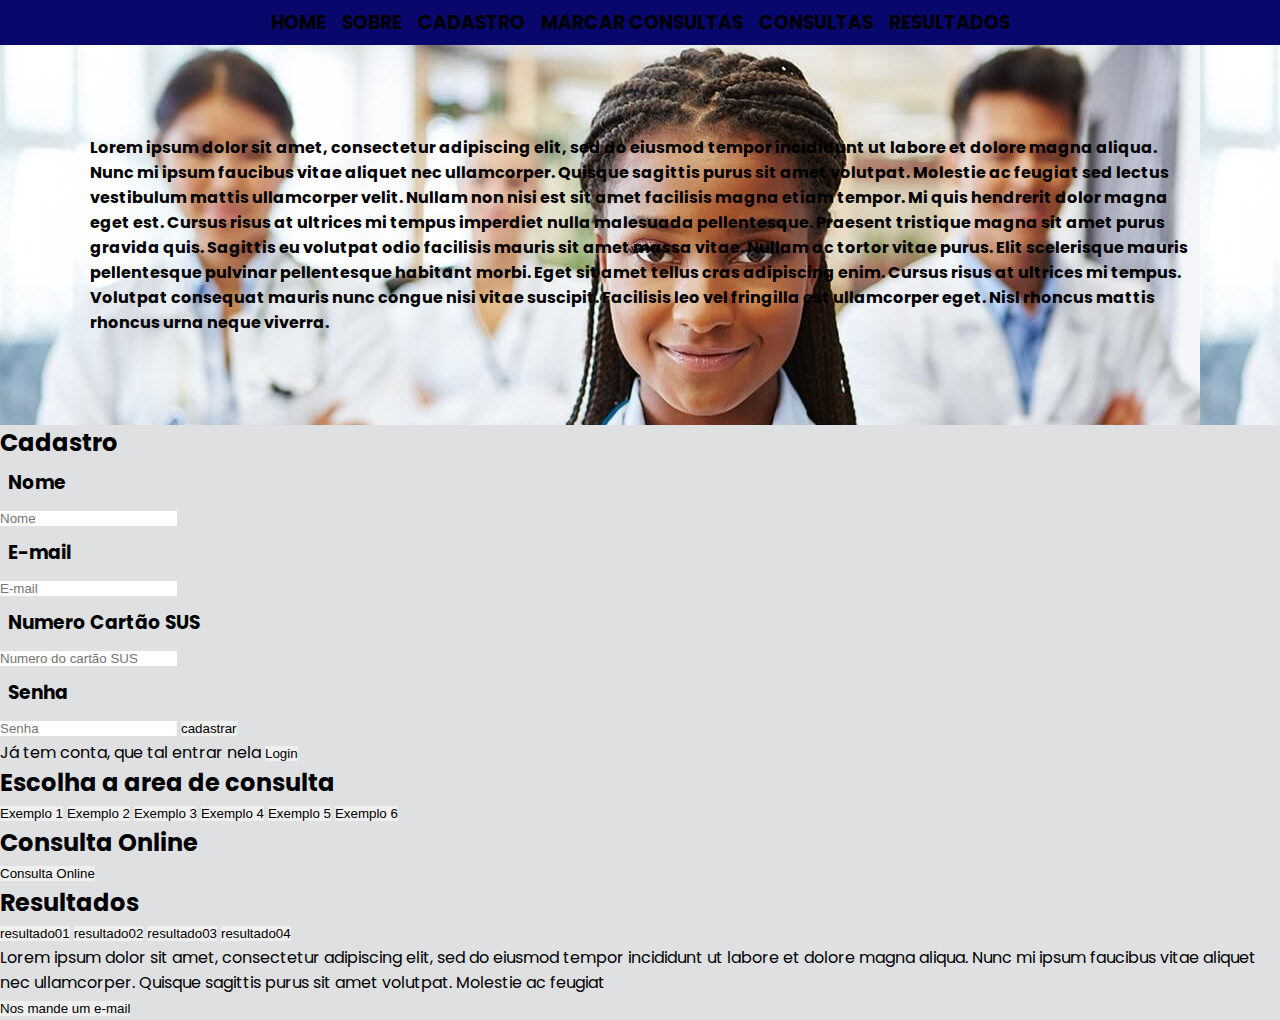
==== html/landingPage.html @ 4a72b537 "0.2" ====
<!DOCTYPE html>
<html lang="pt-br">
<head>
    <meta charset="UTF-8"/>
    <meta name="viewport" content="width=device-width, initial-scale=1.0"/>
    <meta http-equiv="X-UA-Compatible" content="ie=edge"/>
    <link rel="stylesheet" type="text/css" href="/css/style.css">
    <title>MEU SUS</title>    
</head>
<body>
    <div class = "container-head">
        <div class="container-head_itens">
            <a href = "#"><h3>Home</h3></a>
            <a href = "#"><h3>Sobre</h3></a>
            <a href = "#"><h3>Cadastro</h3></a>
            <a href = "#"><h3>Marcar Consultas</h3></a>
            <a href = "#"><h3>Consultas</h3></a>
            <a href = "#"><h3>Resultados</h3></a>
        </div>
    </div>
    <div class = "content-main-about">
        <div class="content-main-abou_item">

            <p class="content-main-abou_item__text">
            Lorem ipsum dolor sit amet, consectetur adipiscing elit, sed do eiusmod tempor incididunt ut labore et dolore magna aliqua. Nunc mi ipsum faucibus vitae aliquet nec ullamcorper. Quisque sagittis purus sit amet volutpat. Molestie ac feugiat sed lectus vestibulum mattis ullamcorper velit. Nullam non nisi est sit amet facilisis magna etiam tempor. Mi quis hendrerit dolor magna eget est. Cursus risus at ultrices mi tempus imperdiet nulla malesuada pellentesque. Praesent tristique magna sit amet purus gravida quis. Sagittis eu volutpat odio facilisis mauris sit amet massa vitae. Nullam ac tortor vitae purus. Elit scelerisque mauris pellentesque pulvinar pellentesque habitant morbi. Eget sit amet tellus cras adipiscing enim. Cursus risus at ultrices mi tempus. Volutpat consequat mauris nunc congue nisi vitae suscipit. Facilisis leo vel fringilla est ullamcorper eget. Nisl rhoncus mattis rhoncus urna neque viverra.
        </p>
        </div>
    </div>
    
    <div class = "content-main-register">
        <div class="content-main-register_inputs">
            <h2>Cadastro</h2>
            <form class="register">
                <h3>Nome</h3>
                <input type = "text" class = "inputs" id = "cadastro-nome" placeholder = "Nome"/>
                <h3>E-mail</h3>
                <input type = "e-mail" class = "inputs" id = "cadastro-email" placeholder = "E-mail"/>
                <h3>Numero Cartão SUS</h3>
                <input type = "password" class = "inputs" id = "cadastro-Numero-sus" placeholder = "Numero do cartão SUS"/>
                <h3>Senha</h3>
                <input type = "password" class = "inputs" id = "cadastro-senha" placeholder = "Senha"/>
                <button class="btn-register">
                    cadastrar
                </button> 
            </form>
            <p>Já tem conta, que tal entrar nela 
                <button>
                    Login
                </button>
            </p>
        </div>
    </div>

    <div class = "content-main-consultas">
        <div class = "content-main-consultas-Areas_buttons">
            <h2>Escolha a area de consulta</h2>
            <a href = "/html/pages/exemplo1.html">
                <button>Exemplo 1</button>
            </a>
            <a href = "/html/pages/exemplo2.html">
                <button>Exemplo 2</button>
            </a>
            <a href = "/html/pages/exemplo3.html">
                <button>Exemplo 3</button>
            </a>
            <a href = "/html/pages/exemplo4.html">
                <button>Exemplo 4</button>
            </a>
            <a href = "/html/pages/exemplo5.html">
                <button>Exemplo 5</button>
            </a>
            <a href = "/html/pages/exemplo6.html">
                <button>Exemplo 6</button>
            </a>
        </div>
    </div>

    <div class="content-main-consulta-realizacao">
        <div class="content-main-consulta-realizacao_link">
            <h2>Consulta Online</h2>
            <button class="btn-consultaOnline">
                Consulta Online
            </button>
        </div>
    </div>

    <div class="content-main-resultados">
        <div class="content-main-resultados_resultado">

            <h2>Resultados</h2>

            <button class="resultado01">
                resultado01
            </button>
            <button class="resultado02">
                resultado02
            </button>
            <button class="resultado03">
                resultado03
            </button>
            <button class="resultado04">
                resultado04
            </button>
        </div>
    </div>

    <div class="content-footer">
        <div class="content-footer_items">
            <div class="content-footer_items_img">

            </div>
            <div class = "content-footer_items_text">
                Lorem ipsum dolor sit amet, consectetur adipiscing elit, sed do eiusmod tempor incididunt ut labore et dolore magna aliqua. Nunc mi ipsum faucibus vitae aliquet nec ullamcorper. Quisque sagittis purus sit amet volutpat. Molestie ac feugiat
            </div>
            <div class="content-footer_items_mensagem">
                <a href="https://mail.google.com/mail/u/1/#inbox?compose=GTvVlcSPFqxBknznCMRWGLjvHKdvFBPgQjWgWBwSnlFxpbvJhdGWcBJPbcrtLJhdsfMxrBXsrqwQV">
                <button>Nos mande um e-mail</button>
                </a>

            </div>
        </div>
    </div>

</body>
</html>
---- css/style.css ----
@import url('/css/global.css');/*Não mecher*/
@import url('/css/head.css');  /*Não mecher*/
@import url('/css/about.css');/*Não mecher*/
@import url('/css/register.css');
@import url('/css/login.css');
@import url('/css/marqConsult.css');
@import url('/css/resultados.css');
@import url('/css/footer.css');/*Não mecher*/
@import url('/css/footer.css');/*Não mecher*/
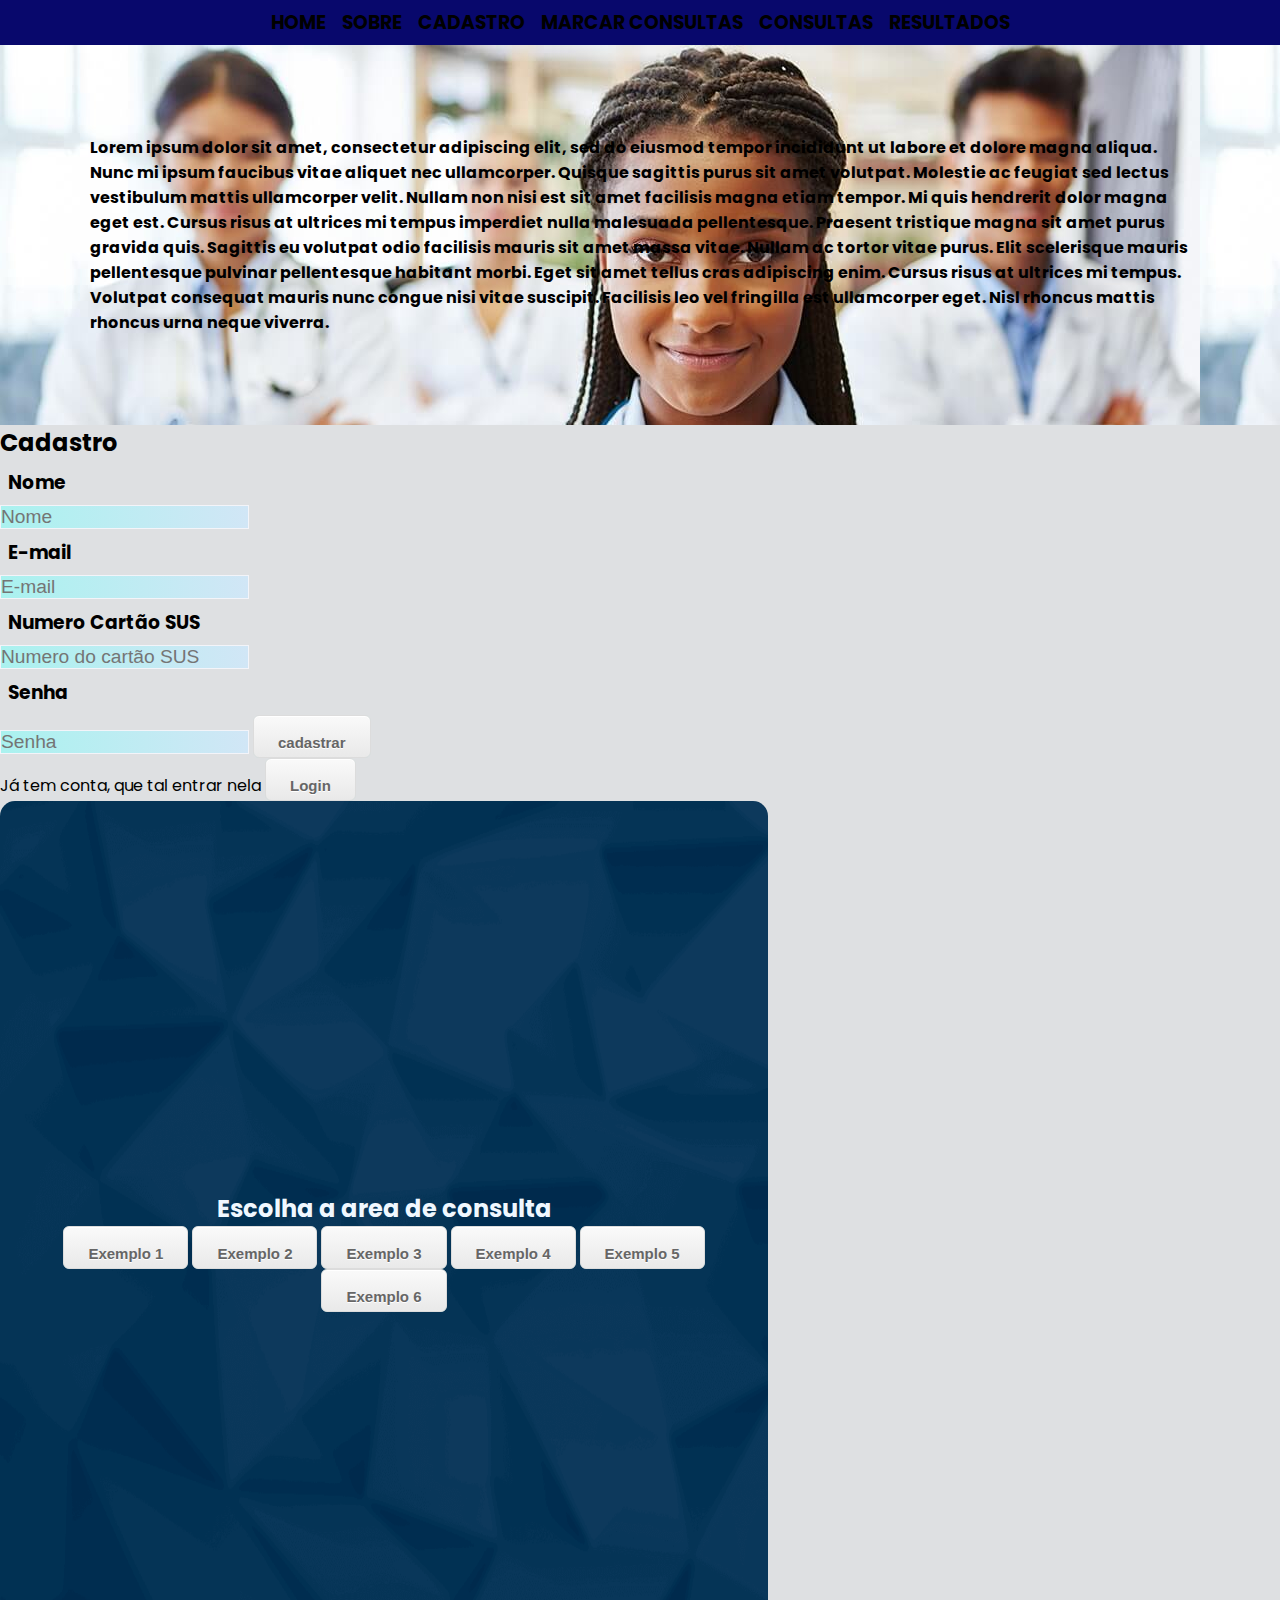
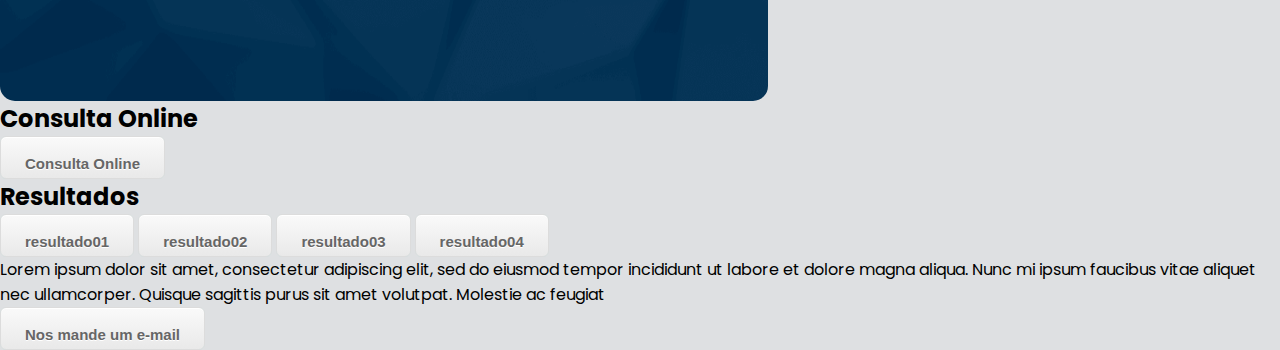
==== commit 84f171c9: "correção de botões e cores" ====
--- a/html/landingPage.html
+++ b/html/landingPage.html
@@ -39,12 +39,12 @@
                 <input type = "password" class = "inputs" id = "cadastro-Numero-sus" placeholder = "Numero do cartão SUS"/>
                 <h3>Senha</h3>
                 <input type = "password" class = "inputs" id = "cadastro-senha" placeholder = "Senha"/>
-                <button class="btn-register">
+                <button class = "myButton">
                     cadastrar
                 </button> 
             </form>
             <p>Já tem conta, que tal entrar nela 
-                <button>
+                <button class = "myButton">
                     Login
                 </button>
             </p>
@@ -54,23 +54,24 @@
     <div class = "content-main-consultas">
         <div class = "content-main-consultas-Areas_buttons">
             <h2>Escolha a area de consulta</h2>
-            <a href = "/html/pages/exemplo1.html">
-                <button>Exemplo 1</button>
+            <a href = "/html/pages/exemplo1.html" >
+                <button class = "myButton">Exemplo 1</button>
             </a>
-            <a href = "/html/pages/exemplo2.html">
-                <button>Exemplo 2</button>
+            <a href = "/html/pages/exemplo2.html" >
+                <button class = "myButton">Exemplo 2</button>
             </a>
-            <a href = "/html/pages/exemplo3.html">
-                <button>Exemplo 3</button>
+            <a href = "/html/pages/exemplo3.html" >
+                <button class = "myButton">Exemplo 3</button>
             </a>
-            <a href = "/html/pages/exemplo4.html">
-                <button>Exemplo 4</button>
+            <a href = "/html/pages/exemplo4.html" >
+                <button class = "myButton">Exemplo 4</button>
             </a>
-            <a href = "/html/pages/exemplo5.html">
-                <button>Exemplo 5</button>
+            <a href = "/html/pages/exemplo5.html" >
+                <button class = "myButton">Exemplo 5</button>
+                
             </a>
-            <a href = "/html/pages/exemplo6.html">
-                <button>Exemplo 6</button>
+            <a href = "/html/pages/exemplo6.html" >
+                <button class = "myButton">Exemplo 6</button>
             </a>
         </div>
     </div>
@@ -78,7 +79,7 @@
     <div class="content-main-consulta-realizacao">
         <div class="content-main-consulta-realizacao_link">
             <h2>Consulta Online</h2>
-            <button class="btn-consultaOnline">
+            <button class = "myButton">
                 Consulta Online
             </button>
         </div>
@@ -89,16 +90,16 @@
 
             <h2>Resultados</h2>
 
-            <button class="resultado01">
+            <button class = "myButton">
                 resultado01
             </button>
-            <button class="resultado02">
+            <button class = "myButton">
                 resultado02
             </button>
-            <button class="resultado03">
+            <button class = "myButton">
                 resultado03
             </button>
-            <button class="resultado04">
+            <button class = "myButton">
                 resultado04
             </button>
         </div>
@@ -114,7 +115,7 @@
             </div>
             <div class="content-footer_items_mensagem">
                 <a href="https://mail.google.com/mail/u/1/#inbox?compose=GTvVlcSPFqxBknznCMRWGLjvHKdvFBPgQjWgWBwSnlFxpbvJhdGWcBJPbcrtLJhdsfMxrBXsrqwQV">
-                <button>Nos mande um e-mail</button>
+                <button class = "myButton">Nos mande um e-mail</button>
                 </a>
 
             </div>
--- a/css/style.css
+++ b/css/style.css
@@ -6,4 +6,31 @@
 @import url('/css/marqConsult.css');
 @import url('/css/resultados.css');
 @import url('/css/footer.css');/*Não mecher*/
-@import url('/css/footer.css');/*Não mecher*/+@import url('/css/footer.css');/*Não mecher*/
+
+.myButton {
+	box-shadow:inset 0px 1px 0px 0px #ffffff;
+	background:linear-gradient(to bottom, #f9f9f9 5%, #e9e9e9 100%);
+	background-color:#aaf2ef;
+	border-radius:6px;
+	border:1px solid #dcdcdc;
+	display:inline-block;
+	cursor:pointer;
+	color:#666666;
+	font-family:Arial;
+	font-size:15px;
+	font-weight:bold;
+	padding:6px 24px;
+	text-decoration:none;
+	text-shadow:0px 1px 0px #ffffff;
+    padding-top: 2vh;
+    text-align:center;
+}
+.myButton:hover {
+	background:linear-gradient(to bottom, #e9e9e9 5%, #f9f9f9 100%);
+	background-color:#e9e9e9;
+}
+.myButton:active {
+	position:relative;
+	top:1px;
+}
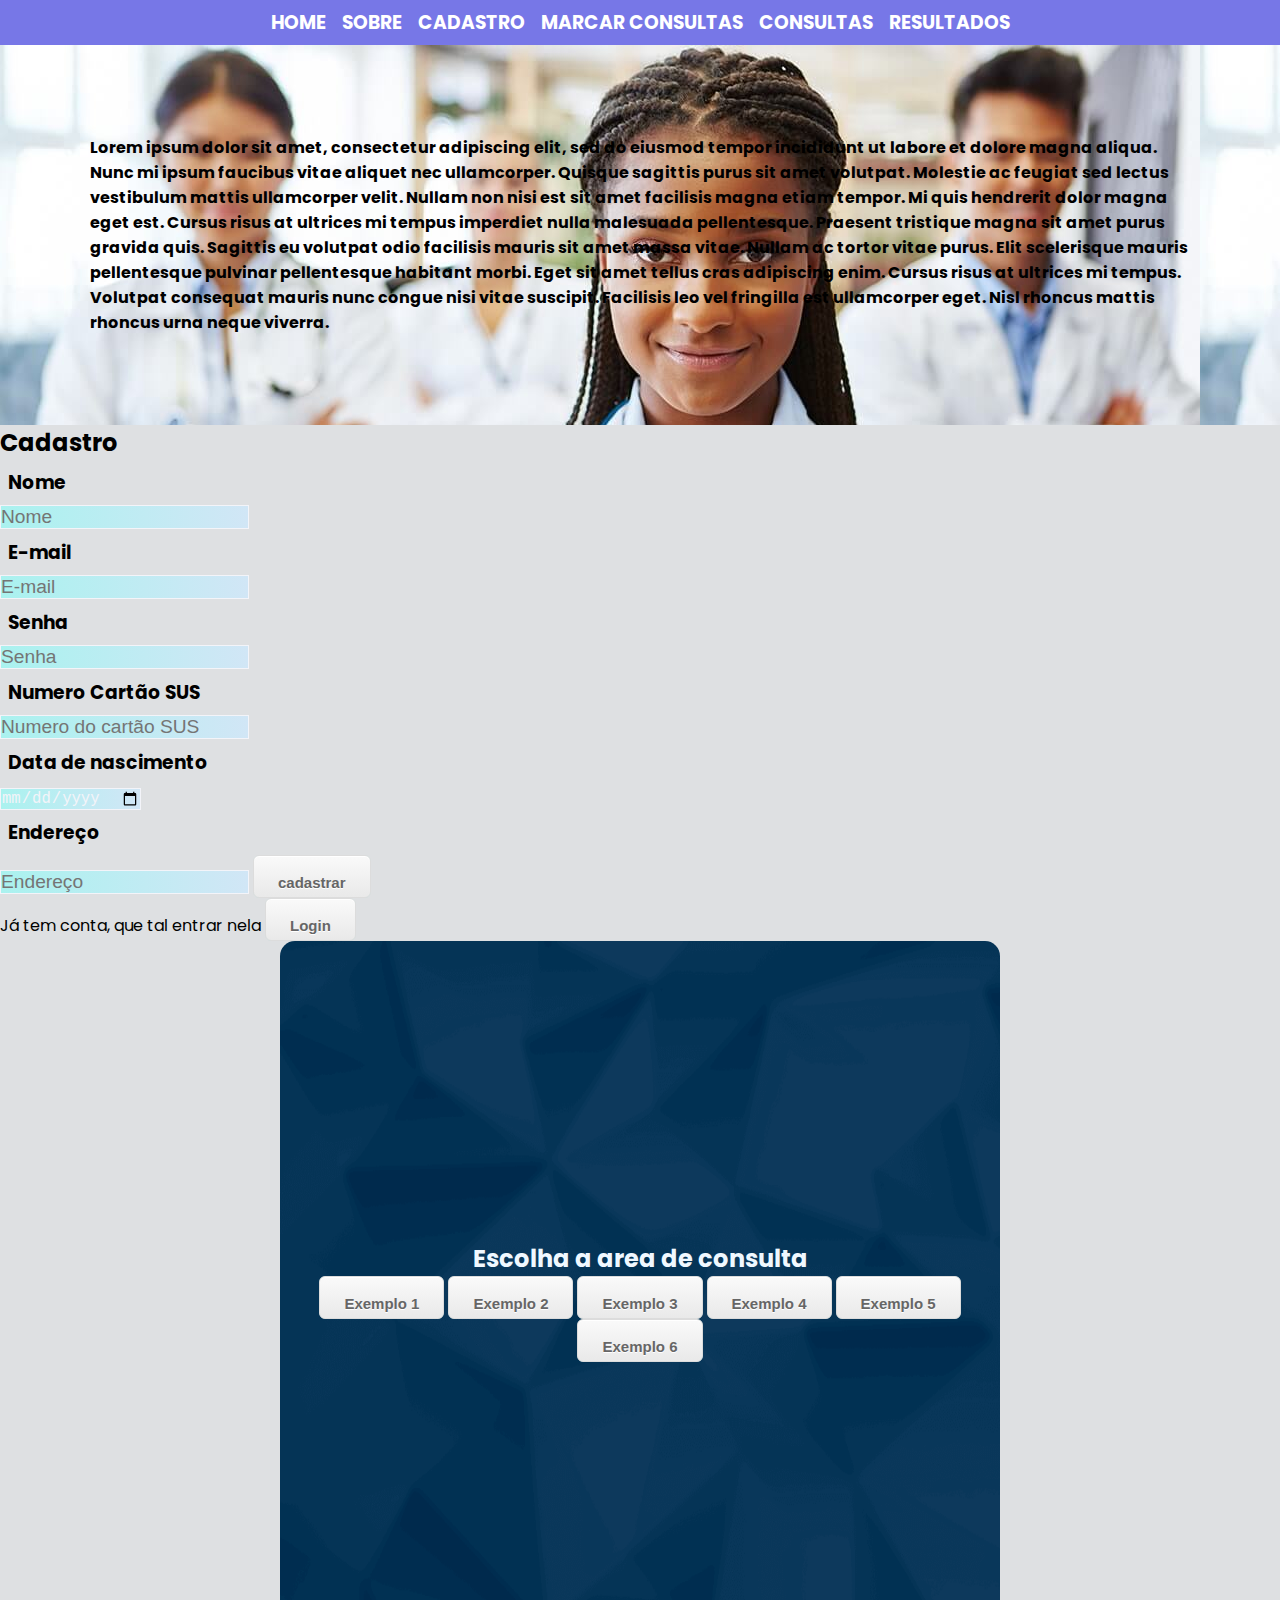
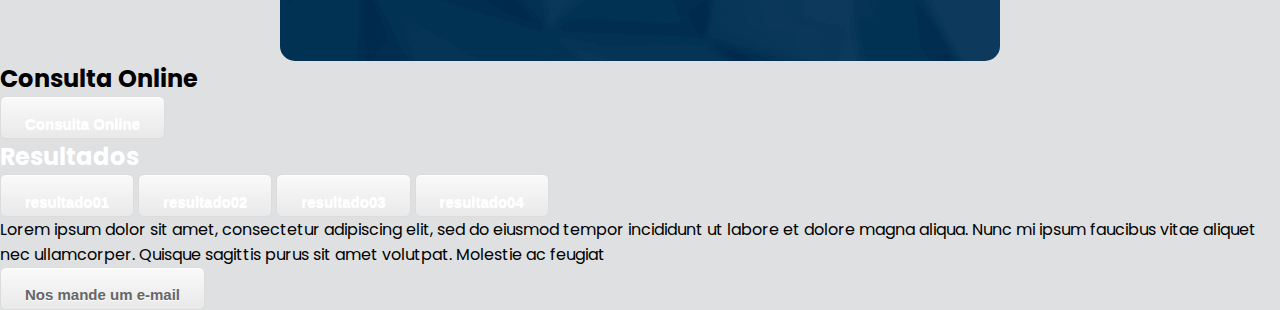
==== commit 79f8a51c: "0.3" ====
--- a/html/landingPage.html
+++ b/html/landingPage.html
@@ -35,10 +35,14 @@
                 <input type = "text" class = "inputs" id = "cadastro-nome" placeholder = "Nome"/>
                 <h3>E-mail</h3>
                 <input type = "e-mail" class = "inputs" id = "cadastro-email" placeholder = "E-mail"/>
+                <h3>Senha</h3>
+                <input type = "password" class = "inputs" id = "cadastro-senha" placeholder = "Senha"/>
                 <h3>Numero Cartão SUS</h3>
                 <input type = "password" class = "inputs" id = "cadastro-Numero-sus" placeholder = "Numero do cartão SUS"/>
-                <h3>Senha</h3>
-                <input type = "password" class = "inputs" id = "cadastro-senha" placeholder = "Senha"/>
+                <h3>Data de nascimento</h3>
+                <input type = "date" class = "inputs" id = "cadastro-nascimento" placeholder = "Data de nascimento"/>
+                <h3>Endereço</h3>
+                <input type = "text" class = "inputs" id = "cadastro-endereco" placeholder = "Endereço"/>
                 <button class = "myButton">
                     cadastrar
                 </button> 
@@ -80,6 +84,7 @@
         <div class="content-main-consulta-realizacao_link">
             <h2>Consulta Online</h2>
             <button class = "myButton">
+                <a href="/html/consulta.html">
                 Consulta Online
             </button>
         </div>
@@ -91,16 +96,24 @@
             <h2>Resultados</h2>
 
             <button class = "myButton">
-                resultado01
+                <a href="/html/results/results01.html">
+                    resultado01
+                </a>
             </button>
             <button class = "myButton">
-                resultado02
+                <a href="/html/results/results02.html">
+                    resultado02
+                </a>
             </button>
             <button class = "myButton">
+                <a href="/html/results/results03.html">
                 resultado03
+            </a>
             </button>
             <button class = "myButton">
-                resultado04
+                <a href="/html/results/results04.html">
+                    resultado04
+                </a>
             </button>
         </div>
     </div>
--- a/css/style.css
+++ b/css/style.css
@@ -1,12 +1,19 @@
-@import url('/css/global.css');/*Não mecher*/
-@import url('/css/head.css');  /*Não mecher*/
-@import url('/css/about.css');/*Não mecher*/
+@import url('/css/global.css');
+/*Cores
+*/
+@import url('/css/headResult.css');
+@import url('/css/head.css'); 
+ /*Não mecher*/
+@import url('/css/about.css');
+/*Não mecher*/
 @import url('/css/register.css');
 @import url('/css/login.css');
 @import url('/css/marqConsult.css');
 @import url('/css/resultados.css');
-@import url('/css/footer.css');/*Não mecher*/
-@import url('/css/footer.css');/*Não mecher*/
+@import url('/css/footer.css');
+/*Não mecher*/
+@import url('/css/footer.css');
+/*Não mecher*/
 
 .myButton {
 	box-shadow:inset 0px 1px 0px 0px #ffffff;
